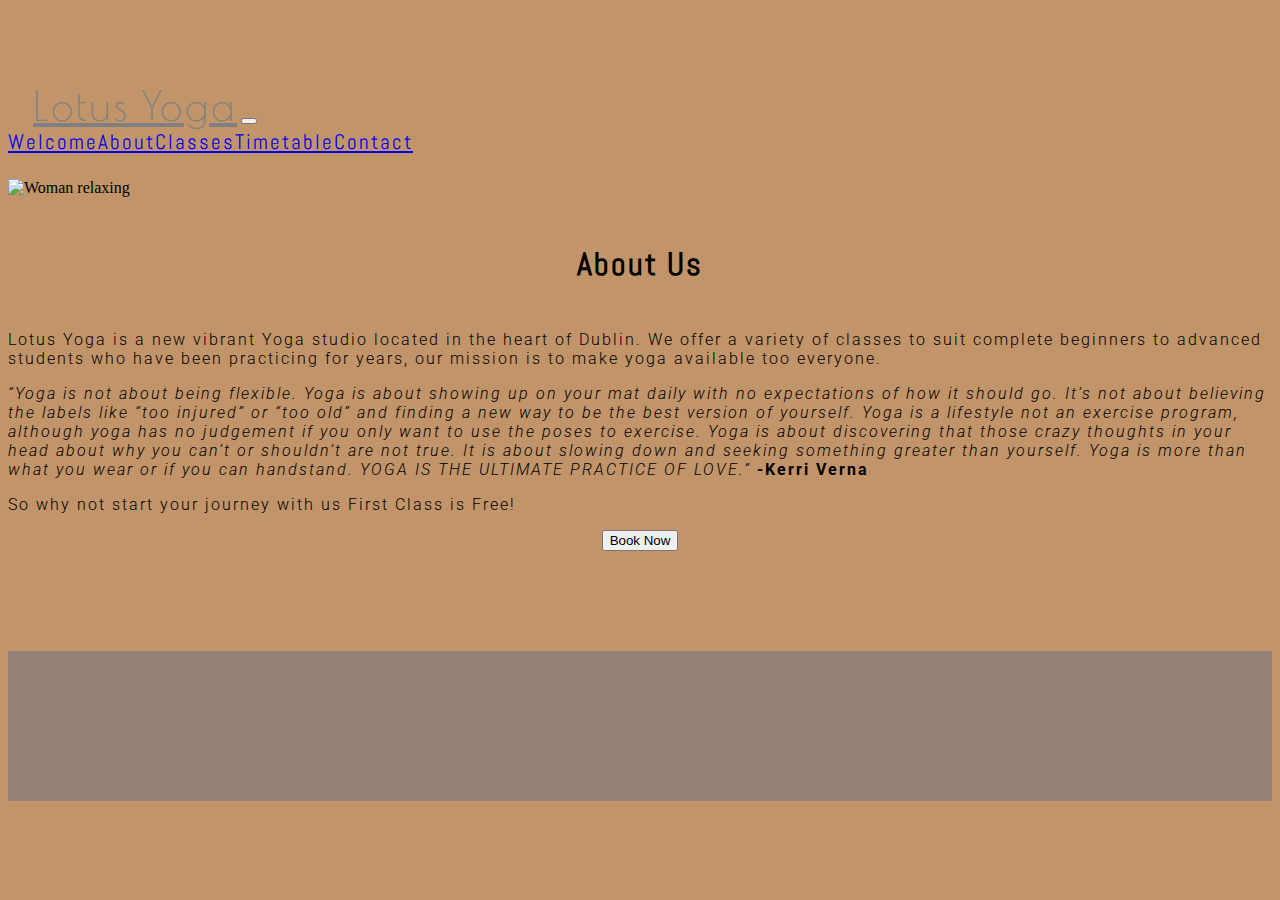
==== about.html @ e42c7123 "Added buttons to teachers section. Adjusted h2 padding." ====
<!DOCTYPE html>
<html lang="en">
  <head>
    <meta charset="UTF-8" />
    <meta name="viewport" content="width=device-width, initial-scale=1.0" />
    <link
      rel="stylesheet"
      href="https://stackpath.bootstrapcdn.com/bootstrap/4.5.0/css/bootstrap.min.css"
      integrity="sha384-9aIt2nRpC12Uk9gS9baDl411NQApFmC26EwAOH8WgZl5MYYxFfc+NcPb1dKGj7Sk"
      crossorigin="anonymous"
    />
    <link
      rel="stylesheet"
      href="https://use.fontawesome.com/releases/v5.13.0/css/all.css"
      integrity="sha384-Bfad6CLCknfcloXFOyFnlgtENryhrpZCe29RTifKEixXQZ38WheV+i/6YWSzkz3V"
      crossorigin="anonymous"
    />
    <link rel="stylesheet" href="assets/css/style.css" />
    <title>Lotus Yoga</title>
  </head>

  <body>
    <header>
      <!----NAVIGATION---->
      <!---header and footer structure taken from https://github.com/ClaireLally8/TravellingDTrainer/blob/master/index.html-->
      <!-- Bootstrap custom navbar -->
      <nav class="navbar navbar-expand-lg navbar-light bg-light fixed-top">
        <a class="navbar-brand" id="logo" href="index.html">Lotus Yoga</a>
        <button
          class="navbar-toggler"
          type="button"
          data-toggle="collapse"
          data-target="#navbarNavAltMarkup"
          aria-controls="navbarNavAltMarkup"
          aria-expanded="false"
          aria-label="Toggle navigation"
        >
          <span class="navbar-toggler-icon"></span>
        </button>
        <div class="collapse navbar-collapse" id="navbarNavAltMarkup">
          <div class="navbar-nav justify-content-center">
            <a class="nav-item nav-link" href="index.html">Welcome</a>
            <a class="nav-item nav-link active" href="about.html">About</a>
            <a class="nav-item nav-link" href="classes.html">Classes</a>
            <a class="nav-item nav-link" href="timetable.html">Timetable</a>
            <a class="nav-item nav-link" href="contact.html">Contact</a>
          </div>
        </div>
      </nav>
    </header>

    <section>
      <div class="container">
        <div class="row">
        <div class="col-12 col-lg-6"> 
        <img src="assets/images/woman-relaxing.jpg" id="about-img" alt="Woman relaxing" width="400px" height="600px">
        </div>
        <div class="col-12 col-lg-6">
        <h2 class="header">About Us</h2>
        <p>Lotus Yoga is a new vibrant Yoga studio located in the heart of Dublin. 
We offer a variety of classes to suit complete beginners to advanced students who have been practicing for years, our mission is to make yoga available too everyone. 
</p>
<p class="quote">“Yoga is not about being flexible. Yoga is about showing up on your mat daily with no expectations of how it should go. It’s not about believing the labels like “too injured” or “too old” and finding a new way to be the best version of yourself. Yoga is a lifestyle not an exercise program, although yoga has no judgement if you only want to use the poses to exercise.
Yoga is about discovering that those crazy thoughts in your head about why you can’t or shouldn’t are not true. 
It is about slowing down and seeking something greater than yourself.
Yoga is more than what you wear or if you can handstand. 
YOGA IS THE ULTIMATE PRACTICE OF LOVE.” <em> -Kerri Verna </em>
</p>
<p>So why not start your journey with us First Class is Free! </p>
<button type="button" class="btn btn-success">Book Now</button>

        </div>
      
        </div>
        
      </div>
    </section>

    <footer>
      <div>
        <div class="footer">
          <div class="icons">
            <a href="https://www.facebook.com" target="_blank"
              ><i class="Socials fab fa-facebook"></i
            ></a>
            <a href="https://www.instagram.com" target="_blank"
              ><i class="Socials fab fa-instagram"></i
            ></a>
            <a href="https://www.youtube.com" target="_blank"
              ><i class="Socials fab fa-youtube"></i
            ></a>
          </div>
        </div>
      </div>
    </footer>
       <script src="https://code.jquery.com/jquery-3.4.1.slim.min.js"></script>
    <script src="https://cdn.jsdelivr.net/npm/popper.js@1.16.0/dist/umd/popper.min.js"></script>
    <script src="https://stackpath.bootstrapcdn.com/bootstrap/4.4.1/js/bootstrap.min.js"></script>
  </body>
</html>
---- assets/css/style.css ----
@import url('https://fonts.googleapis.com/css2?family=Abel&family=Poiret+One&family=Roboto:wght@100;300;400;500;700&display=swap');

body {
    background-color: #c1946a;
    padding-top: 75px;
    

}


section {
    margin-top: 50px;
}

h2 {
    font-size: 2em;
    font-family: "Abel",sans-serif;
    text-align: center;
    letter-spacing: 2px;
    padding: 20px;
    
}
h3 {
    text-align: center;
    font-style: "Abel", sans-serif;
}

p {
    font-family: "Roboto", sans-serif;
    font-weight: 300;
    text-align: left;
    letter-spacing: 2px;
}
/*------Navbar-----*/

#logo {
    font-family: 'Poiret One', cursive;
    font-size: 250%;
    text-align: left;
    letter-spacing: 3px;
    color: grey;
    margin-left: 25px;

}

#logo:hover {
    color:black;
}


.nav-item { 
    font-family: 'Abel', sans-serif;
    font-size: 130%;
    letter-spacing: 2px;
    text-align: right;
    float: left;
    
}
.nav-item:hover {
    text-decoration: underline;
}
.active {
    text-decoration: underline;
}
/*------WELCOME PAGE-----*/


/*--------Welcome page slide pictures----*/
#section-image {
    margin-top: 0;
}

#slider {
    overflow: hidden;

}
#slider figure {
    position: relative;
    width: 500%;
    margin: 0;
    left: 0;
    animation: 20s slider infinite;


}
#slider figure img {
    width: 20%;
    float: left;
    height: 75%;

}
@keyframes slider {
    0% {
        left: 0;
    
    }
    20%
    {
        left: 0;
    }
    25% {
        left: -100%;
    }
    45% {
        left: -100%;
    }
    50% {
        left: -200%;}

    70% {
        left: -200%;
    }
    75% {
        left: -300%;}
        95% {
            left:-300%;
        }
}

/*------ABOUT PAGE-----*/
.quote {
    font-style: italic;
}
em{ 
    font-weight: bold;
    font-style: normal;
}

/*------CLASSES-----*/
.classes-img {
    width: 150px;
    height: 150px;
    border: 3px solid rgba(22, 20, 20, 0.521);
    border-radius: 50%;
    

}
#classes-hd {
    margin-top: 20px;
    padding: 10px;
}


/*-------TIMETABLE PAGE---*/
.table-container {
    margin-left: 50px;
    margin-right: 50px;
    margin-bottom: 40px;
    padding-left: 10%;
    padding-right: 10%;
    padding-bottom: 10%;
    padding-top: 0;
   

}
#timetable-hd {
    text-align: center;
    margin-top: 30px;
    margin-bottom: 30px;

}
.btn-success {
    display: block;
    margin: auto;
}

/*------FOOTER-----*/
 footer {
    margin-top:100px; 
    background-color:rgba(139, 124, 124, 0.781);
    float: bottom;
    width: 100%;
    height: 150px;
 }
 .icons {
     text-align: center;
     font-size: 300%;
     letter-spacing: 10px;
     padding-top: 30px;
     
     
 }

 .icons i:hover {
     color: grey;
 }

 .Socials {
     color:#fafafa
 }
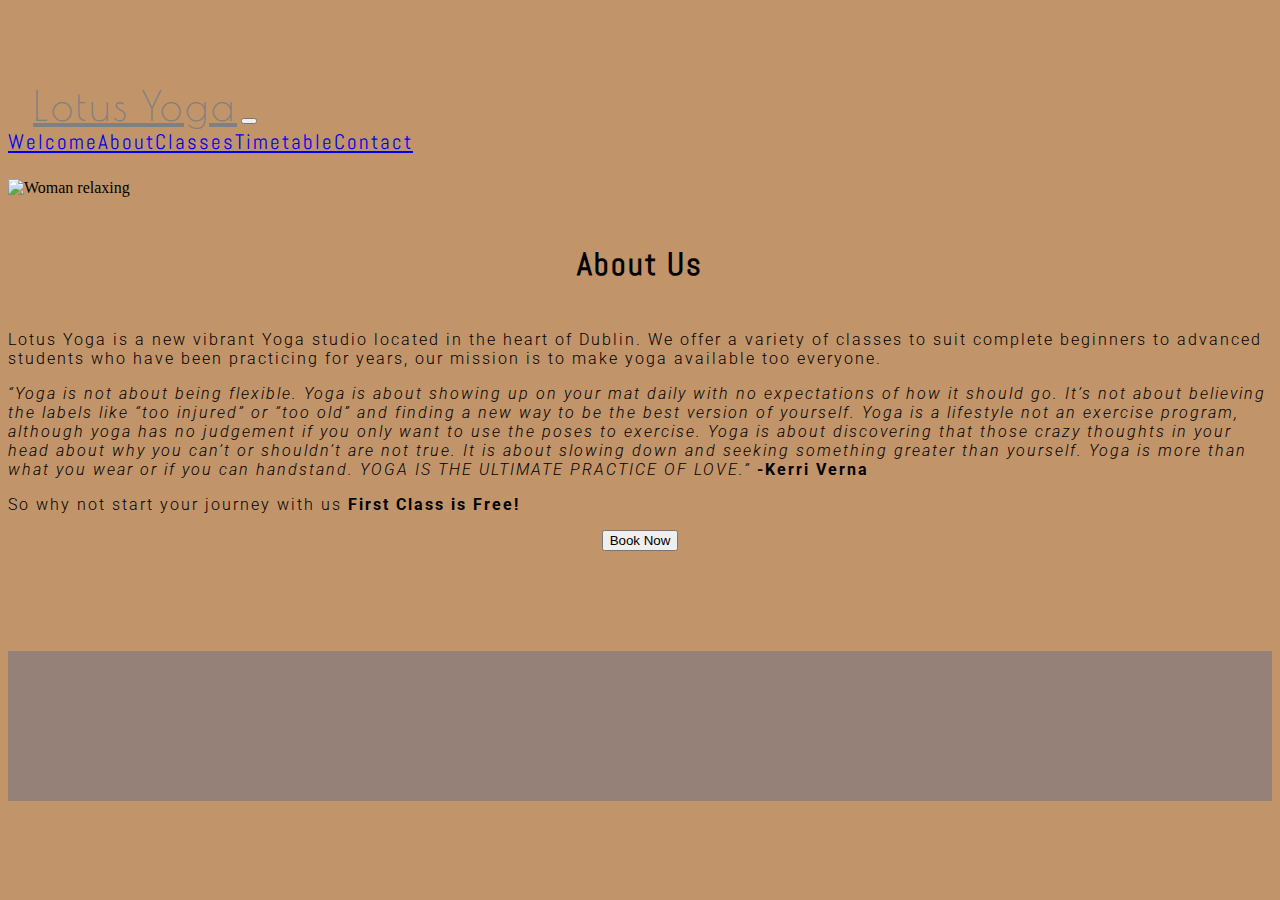
==== commit bd54ba98: "Adjusting invitation message on the index.html" ====
--- a/about.html
+++ b/about.html
@@ -66,7 +66,7 @@
 Yoga is more than what you wear or if you can handstand. 
 YOGA IS THE ULTIMATE PRACTICE OF LOVE.” <em> -Kerri Verna </em>
 </p>
-<p>So why not start your journey with us First Class is Free! </p>
+<p>So why not start your journey with us <em>First Class is Free!</em> </p>
 <button type="button" class="btn btn-success">Book Now</button>
 
         </div>
--- a/assets/css/style.css
+++ b/assets/css/style.css
@@ -69,7 +69,12 @@
 #section-image {
     margin-top: 0;
 }
-
+.invitation{
+    position: absolute;
+    z-index: 1;
+    background-color: transparent;
+    
+}
 #slider {
     overflow: hidden;
 
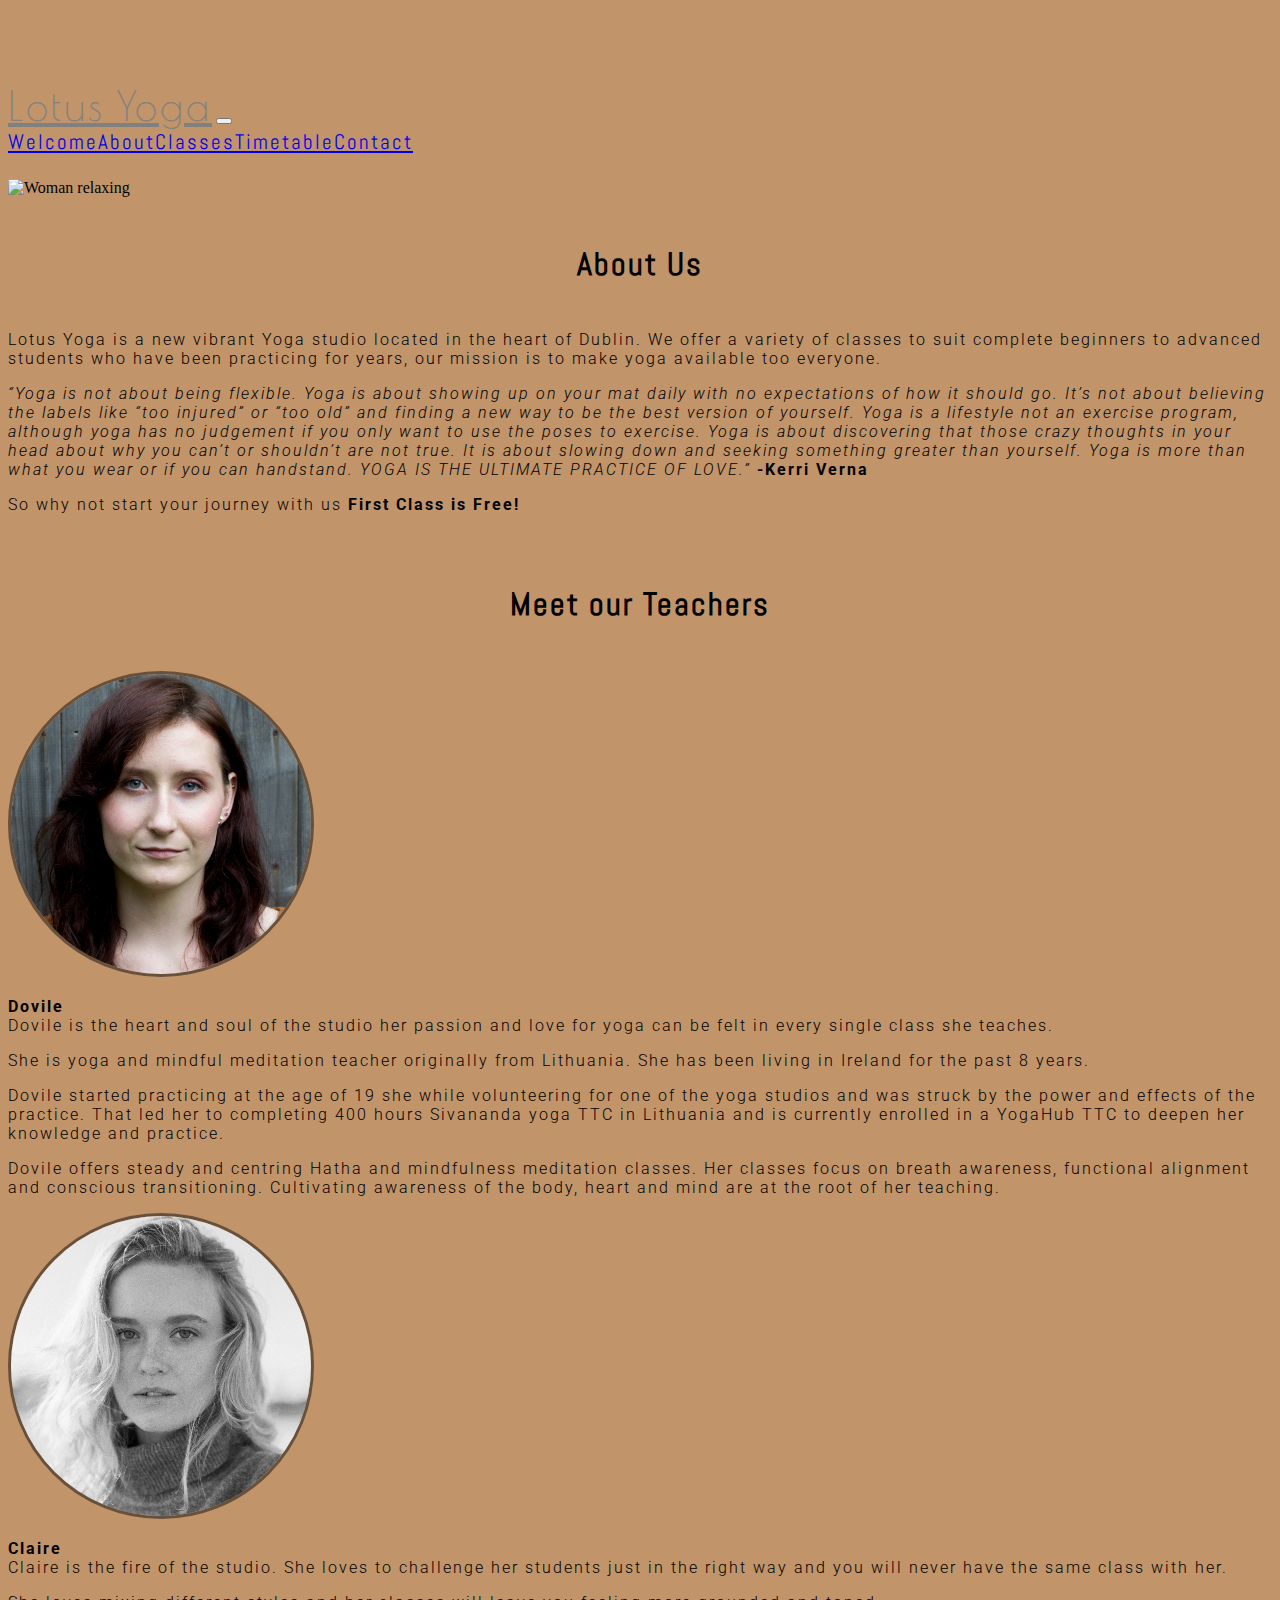
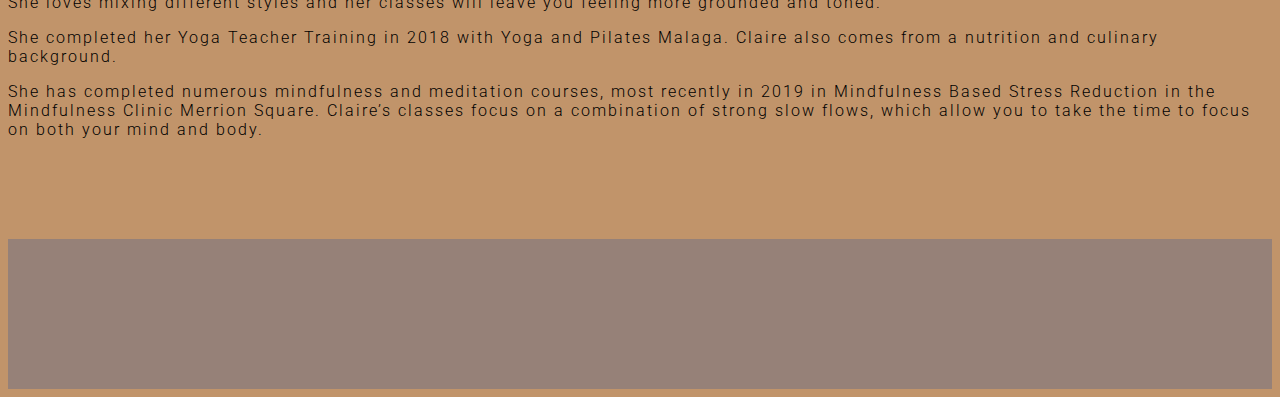
==== commit 54c1edad: "Teachers section moved to about.html, increased teachers picture size" ====
--- a/about.html
+++ b/about.html
@@ -67,7 +67,7 @@
 YOGA IS THE ULTIMATE PRACTICE OF LOVE.” <em> -Kerri Verna </em>
 </p>
 <p>So why not start your journey with us <em>First Class is Free!</em> </p>
-<button type="button" class="btn btn-success">Book Now</button>
+
 
         </div>
       
@@ -75,6 +75,55 @@
         
       </div>
     </section>
+    <!--------TEACHERS-->   
+
+    <section>
+    <h2>Meet our Teachers</h2>
+    <div class="container">
+     
+      <div class="row justify-content">
+        <div class="col-12 col-md-6">
+          <img
+            src="assets/images/teacher-1.jpg"
+            alt="Yoga teacher"
+            class="teachers-img fill"
+          />
+          </div>
+          <div class="col-12 col-md-6">
+            <p>
+              <em>Dovile</em><br/> Dovile is the heart and soul of the studio her passion and love for yoga can be felt in every single class she teaches. </p>
+<p> She is yoga and mindful meditation teacher originally from Lithuania.
+She has been living in Ireland for the past 8 years.</p> <p>Dovile started practicing at the age of 19 she while volunteering for one of the yoga studios and was struck by the power and effects of the practice.
+ That led her to completing 400 hours Sivananda yoga TTC in Lithuania and is currently enrolled in a YogaHub TTC to deepen her knowledge and practice.</p>
+
+<p>Dovile offers steady and centring Hatha and mindfulness meditation classes. Her classes focus on breath awareness, functional alignment and conscious transitioning. Cultivating awareness of the body, heart and mind are at the root of her teaching.
+
+            </p>
+
+
+   </div>      
+          <div class="col-12 col-md-6">
+          <img
+            src="assets/images/teacher-2.jpg"
+            alt="Yoga teacher"
+            class="teachers-img fill"
+          />
+          </div>
+          <div class="col-12 col-md-6">
+            <p>
+              <em>Claire</em><br/> Claire is  the fire of the studio. She loves to challenge her students just in the right way and you will never have the same class with her. </p>
+     
+       <p>  She loves mixing different styles and her classes will leave you feeling more grounded and toned.</p> <p> She completed her Yoga Teacher Training in 2018 with Yoga and Pilates Malaga. 
+       Claire also comes from a nutrition and culinary background. </p>
+        <p> She has completed numerous mindfulness and meditation courses, most recently in 2019 in Mindfulness Based Stress Reduction in the Mindfulness Clinic Merrion Square. Claire’s classes focus on a combination of strong slow flows, which allow you to take the time to focus on both your mind and body.
+        </p>
+ 
+          </div>
+          
+      
+         </div>
+        </div>
+</section>
 
     <footer>
       <div>
--- a/assets/css/style.css
+++ b/assets/css/style.css
@@ -10,6 +10,14 @@
 
 section {
     margin-top: 50px;
+}
+h1 {
+    font-size: 50px;
+    text-align: center;
+    font-family: "Abel",sans-serif;
+    letter-spacing: 2px;
+    padding: 20px;
+
 }
 
 h2 {
@@ -39,7 +47,8 @@
     text-align: left;
     letter-spacing: 3px;
     color: grey;
-    margin-left: 25px;
+    margin-left: 0;
+    padding-left: 0;
 
 }
 
@@ -66,6 +75,12 @@
 
 
 /*--------Welcome page slide pictures----*/
+
+.btn-dark {
+    display: block;
+    margin: auto;
+    
+}
 #section-image {
     margin-top: 0;
 }
@@ -73,6 +88,10 @@
     position: absolute;
     z-index: 1;
     background-color: transparent;
+    margin: 20px;
+    border: 10px;
+    align-items: center;
+    
     
 }
 #slider {
@@ -130,6 +149,12 @@
     font-weight: bold;
     font-style: normal;
 }
+.teachers-img{
+    width: 300px;
+    height: 300px;
+    border: 3px solid rgba(22, 20, 20, 0.521);
+    border-radius: 50%;
+}
 
 /*------CLASSES-----*/
 .classes-img {
@@ -150,10 +175,10 @@
 .table-container {
     margin-left: 50px;
     margin-right: 50px;
-    margin-bottom: 40px;
+    margin-bottom: 10px;
     padding-left: 10%;
     padding-right: 10%;
-    padding-bottom: 10%;
+    padding-bottom: 3%;
     padding-top: 0;
    
 
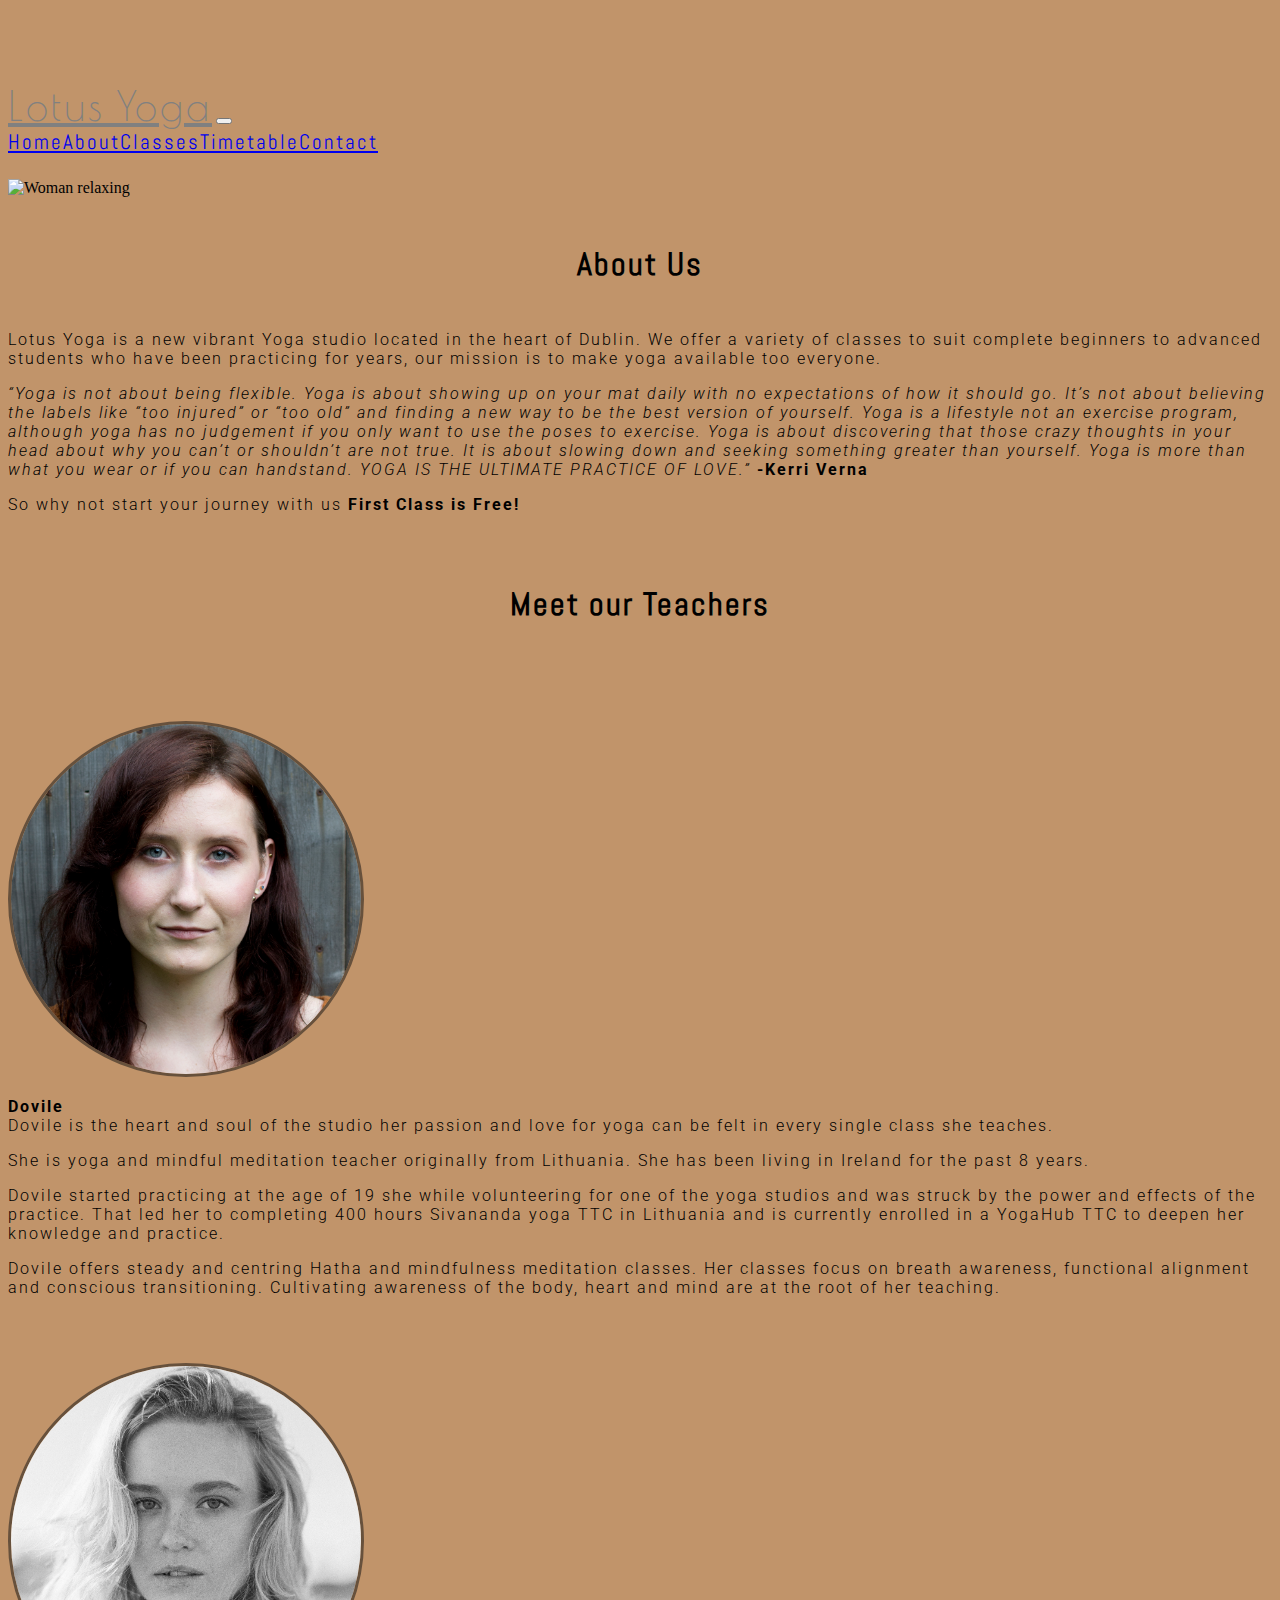
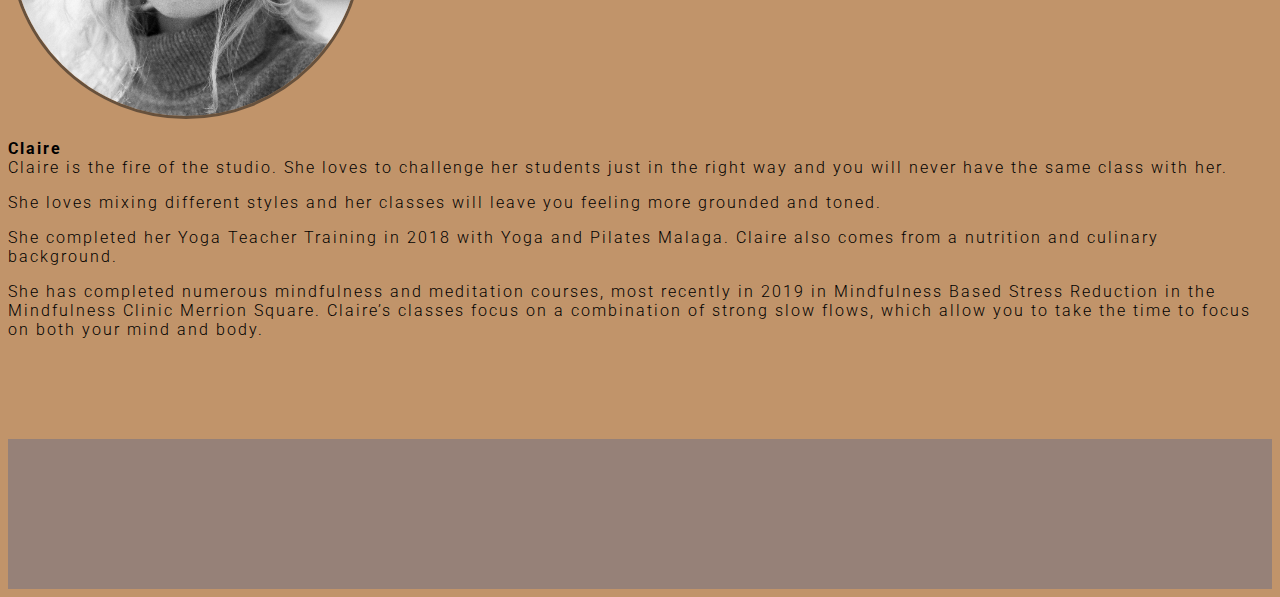
==== commit 22f54e4d: "added @media to the invitation class" ====
--- a/about.html
+++ b/about.html
@@ -39,7 +39,7 @@
         </button>
         <div class="collapse navbar-collapse" id="navbarNavAltMarkup">
           <div class="navbar-nav justify-content-center">
-            <a class="nav-item nav-link" href="index.html">Welcome</a>
+            <a class="nav-item nav-link" href="index.html">Home</a>
             <a class="nav-item nav-link active" href="about.html">About</a>
             <a class="nav-item nav-link" href="classes.html">Classes</a>
             <a class="nav-item nav-link" href="timetable.html">Timetable</a>
--- a/assets/css/style.css
+++ b/assets/css/style.css
@@ -1,222 +1,248 @@
-@import url('https://fonts.googleapis.com/css2?family=Abel&family=Poiret+One&family=Roboto:wght@100;300;400;500;700&display=swap');
+@import url("https://fonts.googleapis.com/css2?family=Abel&family=Poiret+One&family=Roboto:wght@100;300;400;500;700&display=swap");
 
 body {
-    background-color: #c1946a;
-    padding-top: 75px;
-    
-
-}
-
+  background-color: #c1946a;
+  padding-top: 75px;
+}
 
 section {
-    margin-top: 50px;
-}
+  margin-top: 50px;
+}
+
 h1 {
-    font-size: 50px;
-    text-align: center;
-    font-family: "Abel",sans-serif;
-    letter-spacing: 2px;
-    padding: 20px;
-
+  font-size: 50px;
+  text-align: center;
+  font-family: "Abel", sans-serif;
+  letter-spacing: 2px;
+  padding: 20px;
 }
 
 h2 {
-    font-size: 2em;
-    font-family: "Abel",sans-serif;
-    text-align: center;
-    letter-spacing: 2px;
-    padding: 20px;
-    
-}
+  font-size: 2em;
+  font-family: "Abel", sans-serif;
+  text-align: center;
+  letter-spacing: 2px;
+  padding: 20px;
+}
+
 h3 {
-    text-align: center;
-    font-style: "Abel", sans-serif;
+  text-align: center;
+  font-family: "Abel", sans-serif;
+}
+
+h5 {
+  text-align: left;
+  font-family: "Abel", sans-serif;
 }
 
 p {
-    font-family: "Roboto", sans-serif;
-    font-weight: 300;
-    text-align: left;
-    letter-spacing: 2px;
-}
+  font-family: "Roboto", sans-serif;
+  font-weight: 300;
+  text-align: left;
+  letter-spacing: 2px;
+}
+
 /*------Navbar-----*/
 
 #logo {
-    font-family: 'Poiret One', cursive;
-    font-size: 250%;
-    text-align: left;
-    letter-spacing: 3px;
-    color: grey;
-    margin-left: 0;
-    padding-left: 0;
-
+  font-family: "Poiret One", cursive;
+  font-size: 250%;
+  text-align: left;
+  letter-spacing: 3px;
+  color: grey;
+  margin-left: 0;
+  padding-left: 0;
 }
 
 #logo:hover {
-    color:black;
-}
-
-
-.nav-item { 
-    font-family: 'Abel', sans-serif;
-    font-size: 130%;
-    letter-spacing: 2px;
-    text-align: right;
-    float: left;
-    
-}
+  color: black;
+}
+
+.nav-item {
+  font-family: "Abel", sans-serif;
+  font-size: 130%;
+  letter-spacing: 2px;
+  text-align: right;
+  float: left;
+  justify-content: flex-end;
+}
+
 .nav-item:hover {
-    text-decoration: underline;
-}
+  text-decoration: underline;
+}
+
 .active {
-    text-decoration: underline;
-}
+  text-decoration: underline;
+}
+
 /*------WELCOME PAGE-----*/
 
+.btn-dark {
+  display: block;
+  margin: auto;
+}
+
+.invitation {
+  position: absolute;
+  z-index: 1;
+  background-color: transparent;
+  margin: 20px;
+  border: 10px;
+  align-items: center;
+}
+
+@media only screen and (min-width: 700px) {
+  .invitation {
+    min-width: 500px;
+    left: 50%;
+    transform: translate(-50%);
+  }
+}
+
+@media only screen and (max-width: 450px) {
+  .invitation {
+    position: inherit;
+  }
+}
 
 /*--------Welcome page slide pictures----*/
 
-.btn-dark {
-    display: block;
-    margin: auto;
-    
-}
 #section-image {
-    margin-top: 0;
-}
-.invitation{
-    position: absolute;
-    z-index: 1;
-    background-color: transparent;
-    margin: 20px;
-    border: 10px;
-    align-items: center;
-    
-    
-}
+  margin-top: 0;
+}
+
 #slider {
-    overflow: hidden;
-
-}
+  overflow: hidden;
+}
+
 #slider figure {
-    position: relative;
-    width: 500%;
-    margin: 0;
+  position: relative;
+  width: 500%;
+  margin: 0;
+  left: 0;
+  animation: 20s slider infinite;
+}
+
+#slider figure img {
+  width: 20%;
+  float: left;
+  height: 65%;
+}
+
+@keyframes slider {
+  0% {
     left: 0;
-    animation: 20s slider infinite;
-
-
-}
-#slider figure img {
-    width: 20%;
-    float: left;
-    height: 75%;
-
-}
-@keyframes slider {
-    0% {
-        left: 0;
-    
-    }
-    20%
-    {
-        left: 0;
-    }
-    25% {
-        left: -100%;
-    }
-    45% {
-        left: -100%;
-    }
-    50% {
-        left: -200%;}
-
-    70% {
-        left: -200%;
-    }
-    75% {
-        left: -300%;}
-        95% {
-            left:-300%;
-        }
+  }
+  20% {
+    left: 0;
+  }
+  25% {
+    left: -100%;
+  }
+  45% {
+    left: -100%;
+  }
+  50% {
+    left: -200%;
+  }
+
+  70% {
+    left: -200%;
+  }
+  75% {
+    left: -300%;
+  }
+  95% {
+    left: -300%;
+  }
 }
 
 /*------ABOUT PAGE-----*/
+
 .quote {
-    font-style: italic;
-}
-em{ 
-    font-weight: bold;
-    font-style: normal;
-}
-.teachers-img{
-    width: 300px;
-    height: 300px;
-    border: 3px solid rgba(22, 20, 20, 0.521);
-    border-radius: 50%;
+  font-style: italic;
+}
+
+em {
+  font-weight: bold;
+  font-style: normal;
+}
+
+/*------Teachers section-----*/
+
+.teachers-img {
+  width: 350px;
+  height: 350px;
+  border: 3px solid rgba(22, 20, 20, 0.521);
+  border-radius: 50%;
+  margin-top: 50px;
+  padding-right: 0;
 }
 
 /*------CLASSES-----*/
 .classes-img {
-    width: 150px;
-    height: 150px;
-    border: 3px solid rgba(22, 20, 20, 0.521);
-    border-radius: 50%;
-    
-
-}
+  width: 150px;
+  height: 150px;
+  border: 3px solid rgba(22, 20, 20, 0.521);
+  border-radius: 50%;
+}
+
 #classes-hd {
-    margin-top: 20px;
-    padding: 10px;
-}
-
+  margin-top: 20px;
+  padding: 10px;
+}
 
 /*-------TIMETABLE PAGE---*/
+
 .table-container {
-    margin-left: 50px;
-    margin-right: 50px;
-    margin-bottom: 10px;
-    padding-left: 10%;
-    padding-right: 10%;
-    padding-bottom: 3%;
-    padding-top: 0;
-   
-
-}
+  margin-left: 50px;
+  margin-right: 50px;
+  margin-bottom: 10px;
+  padding-left: 10%;
+  padding-right: 10%;
+  padding-bottom: 3%;
+  padding-top: 0;
+}
+
 #timetable-hd {
-    text-align: center;
-    margin-top: 30px;
-    margin-bottom: 30px;
-
-}
+  text-align: center;
+  margin-top: 30px;
+  margin-bottom: 30px;
+}
+
 .btn-success {
-    display: block;
-    margin: auto;
+  display: block;
+  margin: auto;
+}
+
+/*----CONTACT---*/
+
+.form-container {
+  padding: 5%;
+  margin: 20px;
 }
 
 /*------FOOTER-----*/
- footer {
-    margin-top:100px; 
-    background-color:rgba(139, 124, 124, 0.781);
-    float: bottom;
-    width: 100%;
-    height: 150px;
- }
- .icons {
-     text-align: center;
-     font-size: 300%;
-     letter-spacing: 10px;
-     padding-top: 30px;
-     
-     
- }
-
- .icons i:hover {
-     color: grey;
- }
-
- .Socials {
-     color:#fafafa
- }
-
-
+
+footer {
+  margin-top: 100px;
+  background-color: rgba(139, 124, 124, 0.781);
+  float: bottom;
+  width: 100%;
+  height: 150px;
+}
+
+.icons {
+  text-align: center;
+  font-size: 300%;
+  letter-spacing: 10px;
+  padding-top: 30px;
+}
+
+.icons i:hover {
+  color: grey;
+}
+
+.Socials {
+  color: #fafafa;
+}
